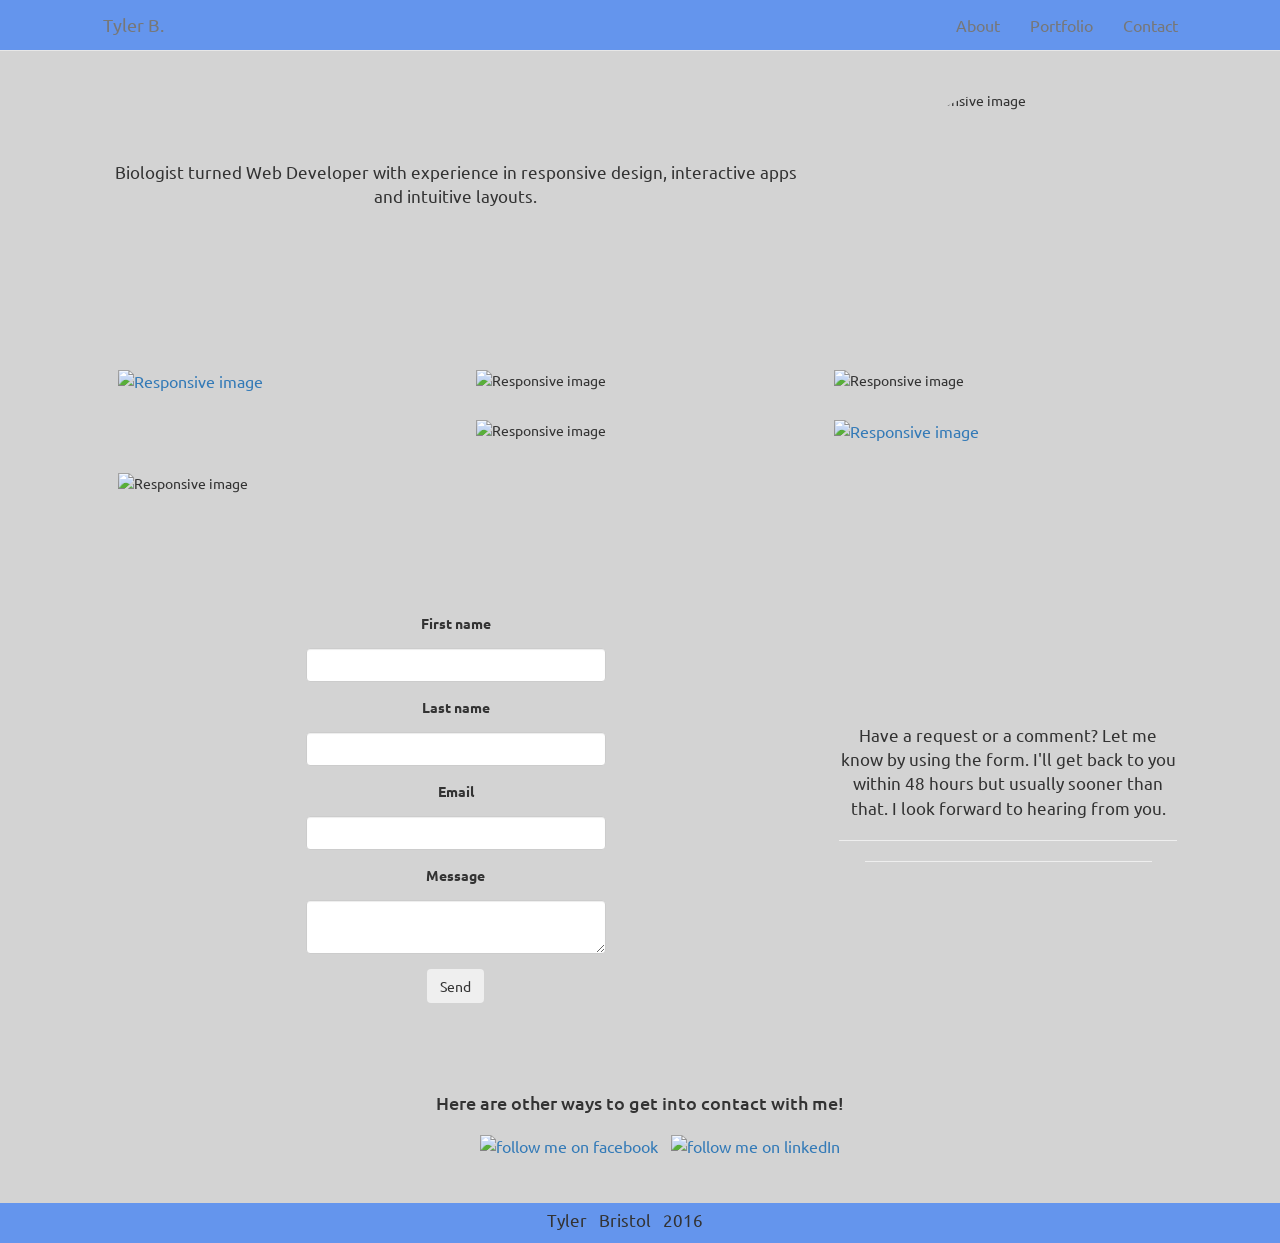
==== index.html @ 4bce2e88 "name change of html" ====
<!DOCTYPE html>
<html>
    <head>
        <meta charset="utf-8">
        <meta name="viewport" content="width=device-width">

        <link rel="stylesheet" href="https://maxcdn.bootstrapcdn.com/bootstrap/3.3.7/css/bootstrap.min.css" integrity="sha384-BVYiiSIFeK1dGmJRAkycuHAHRg32OmUcww7on3RYdg4Va+PmSTsz/K68vbdEjh4u" crossorigin="anonymous">

        <link rel="stylesheet" type="text/css" href="Portfolio.css"/>
        <link href="https://fonts.googleapis.com/css?family=Ubuntu" rel="stylesheet">
        <link rel="stylesheet" href="path/to/font-awesome/css/font-awesome.min.css">
        <title>Tyler B.</title>

    </head>

    <body>

        <div class="navbar navbar-default navbar-fixed-top">
            <div class="container">
                <div class="navbar-header">
                    <button type="button" class="navbar-toggle collapsed" data-toggle="collapse" data-target="#navbar" aria-expanded="false" aria-controls="navbar">
                        <span class="sr-only">Toggle navigation</span>
                        <span class="icon-bar"></span>
                        <span class="icon-bar"></span>
                        <span class="icon-bar"></span>
                    </button>
                    <a class="navbar-brand" href="#">Tyler B.</a>
                </div>
                <div id="navbar" class="navbar-collapse collapse">
                    <ul class="nav navbar-nav navbar-right">
                        <li class="about">
                            <a href="#">About</a>
                        </li>
                        <li class="port">
                            <a href="#">Portfolio</a>
                        </li>
                        <li class="contactF">
                            <a href="#">Contact</a>
                        </li>
                    </ul>
                </div>
            </div>

        </div>

        <div class="background">
            <div class="header">
                <div class="container">
                    <div class="row first">
                        <div class="col-md-8">
                            <p class="bio">Biologist turned Web Developer with experience in responsive design, interactive apps and intuitive layouts.</p>
                        </div>
                        <div class="col-md-4 me">
                            <img id="me" class="img-responsive" alt="Responsive image" src="https://dl.dropboxusercontent.com/u/11413212/TylerCar.JPG"/>
                        </div>
                    </div>
                </div>
            </div>

            <div class="sitesScroll"></div>
            <div class="container sites">

                <div class="col-md-4">

                    <a href="www.sistersandsweets.com"><img id="sistersSite" src="https://dl.dropboxusercontent.com/u/11413212/SistersScreen1%20copy.png" class="img-responsive" alt="Responsive image"/></a>
                </div>

                <div class="col-md-4">

                    <img src="https://dl.dropboxusercontent.com/u/11413212/BruceScreen.png" class="img-responsive" alt="Responsive image"/>
                </div>

                <div class="col-md-4">

                    <img src="https://dl.dropboxusercontent.com/u/11413212/TylersScreen.png" class="img-responsive" alt="Responsive image"/>

                </div>

                <div class="col-md-4">

                    <img src="https://dl.dropboxusercontent.com/u/11413212/VPESscreen.png" class="img-responsive" alt="Responsive image"/>
                </div>

                <div class="col-md-4">

                    <a href="/Site1.html"><img src="https://dl.dropboxusercontent.com/u/11413212/DCtaiChinew.png" class="img-responsive" alt="Responsive image"/></a>
                </div>

                <div class="col-md-4">

                    <img src="https://dl.dropboxusercontent.com/u/11413212/WeatherAppScreen.jpg" class="img-responsive" alt="Responsive image"/>
                </div>

            </div>

            <div class="container contact">
                <div class="row">
                    <div class="col-md-8 form">
                        <form role="form" action="mail.php" method="POST">
                            <div class="form-group">
                                <label for="first">First name</label>
                                <p class="first-name-error"></p>
                                <input type="text" class="form-control" id="first" name="name">
                            </div>
                            <div class="form-group">
                                <label for="last">Last name</label>
                                <p class="last-name-error"></p>
                                <input type="text" class="form-control" id="last" name="last">
                            </div>
                            <div class="form-group">
                                <label for="email">Email</label>
                                <p class="email-error"></p>
                                <input type="email" class="form-control" id="email" name="email">
                            </div>
                            <div class="form-group">
                                <label for="message" class="password-label">Message</label>
                                <p class="message-error"></p>
                                <textarea type="message" class="form-control" id="message" name="message"></textarea>
                            </div>
                            <button type="submit" class="btn">Send</button>
                        </form>
                    </div>

                    <div class="col-md-4">
                        <p class="contactP">
                            Have a request or a comment? Let me know by using the form. I'll get back to you within 48 hours but usually sooner than that. I look forward to hearing from you.
                        </p>
                        <hr>
                        <hr id="shorter">
                    </div>

                </div>

            </div>

            <div class="footer">
                <div class='container'>
                    <div class='row'>

                        <div class="col-md-12 social">
                            <h4>Here are other ways to get into contact with me!</h4>
                            <ul>

                                <li>
                                    <a target="_blank" title="follow me on facebook" href="http://www.facebook.com"><img alt="follow me on facebook" style="height:30px, width:30px" src="https://dl.dropboxusercontent.com/u/11413212/facebook.png" border=0></a>
                                </li>

                                <!--<li><a target="_blank" title="follow me on twitter" href="http://www.twitter.com"><img alt="follow me on twitter"   src="https://dl.dropboxusercontent.com/u/11413212/Twitter.png" border=0></a></li>-->

                                <li>
                                    <a target="_blank" title="follow me on linkedIn" href="https://www.linkedin.com/in/tyler-bristol-76850b109"><img alt="follow me on linkedIn" src="https://dl.dropboxusercontent.com/u/11413212/linkedin.png" border=0></a>
                                </li>

                            </ul>
                        </div>
                    </div>
                </div>
            </div>
        </div>
        <div class="subFooter">
            <div class="row footerRow">
                <div class="col-md-12">
                    <p class="subP">
                        Tyler&nbsp;&nbsp; Bristol&nbsp;&nbsp; 2016</p>
                </div>
            </div>
        </div>

        <script src="https://ajax.googleapis.com/ajax/libs/jquery/1.12.4/jquery.min.js"></script>
        <script src="https://maxcdn.bootstrapcdn.com/bootstrap/3.3.7/js/bootstrap.min.js"></script>
        <script src="Portfolio.js"></script>
    </body>

</html>
---- Portfolio.css ----
html, body {
    margin: 0;
    padding: 0;
    height: 100%;
}

.col-md-12, .col-md-6 {
    text-align: center;
}

body {
    font-family: 'Ubuntu', sans-serif !important;
}

p {
    font-size: 17px;
}

.contactP {
    margin-top: 200px;
    text-align: center;
}

#shorter {
    width: 85%;
}

.navbar-default {
    background-color: cornflowerblue;
}

.background {
    background-color: lightgray;
}

.header {
    background-color: lightgrey;
}

.container.sites {
    margin-top: 50px;
}

#me {
    height: 200px;
    width: 225px;
    border-radius: 50%;
}

.col-md-4 img {
    margin: 0 auto;
    margin-bottom: 30px;
}

.container {
    max-width: 1105px;
}

.bio {
    margin-top: 60px;
}

.header .col-md-4 {
    margin-top: 50px;
}

.header .col-md-8 {
    text-align: center;
    padding-top: 100px;
}

.container.contact {
    background-color: lightgrey;
}

.form {
    text-align: center;
    margin-left: auto;
    margin-right: auto;
}

form {
    margin-top: 90px;
}

.form-group {
    width: 300px;
    margin-right: auto;
    margin-left: auto;
    max-width: 100%;
}

#password {
    height: 100px;
}

.social {
    text-align: center;
}

.col-md-12.social {
    margin-top: 80px;
}

.col-md-12 ul {
    margin-top: 0px;
}

.col-md-12 li {
    list-style: none;
    display: inline-block;
    padding: 10px 5px;
}

.popUp {
    width: 70px;
}

.col-md-12 img {
    height: 30px;
    width: 30px;
}

.footer {
    background-color: lightgrey;
    height: 200px;
}

.subFooter {
    text-align: center;
    height: 40px;
    background-color: cornflowerblue;
}

.subFooter .col-md-12 {
    text-align: center;
}

.footerRow {
    width: 100%;
}

.col-md-12 p {
    padding-top: 5px;
}

p .glyphicon {
    padding-top: 0;
}

a {
    font-size: 16px;
}

img#me {
    margin-top: 40px;
}

.subP {
    margin: 0;
}

col-md-4 img {
    margin-bottom: 20px;
}
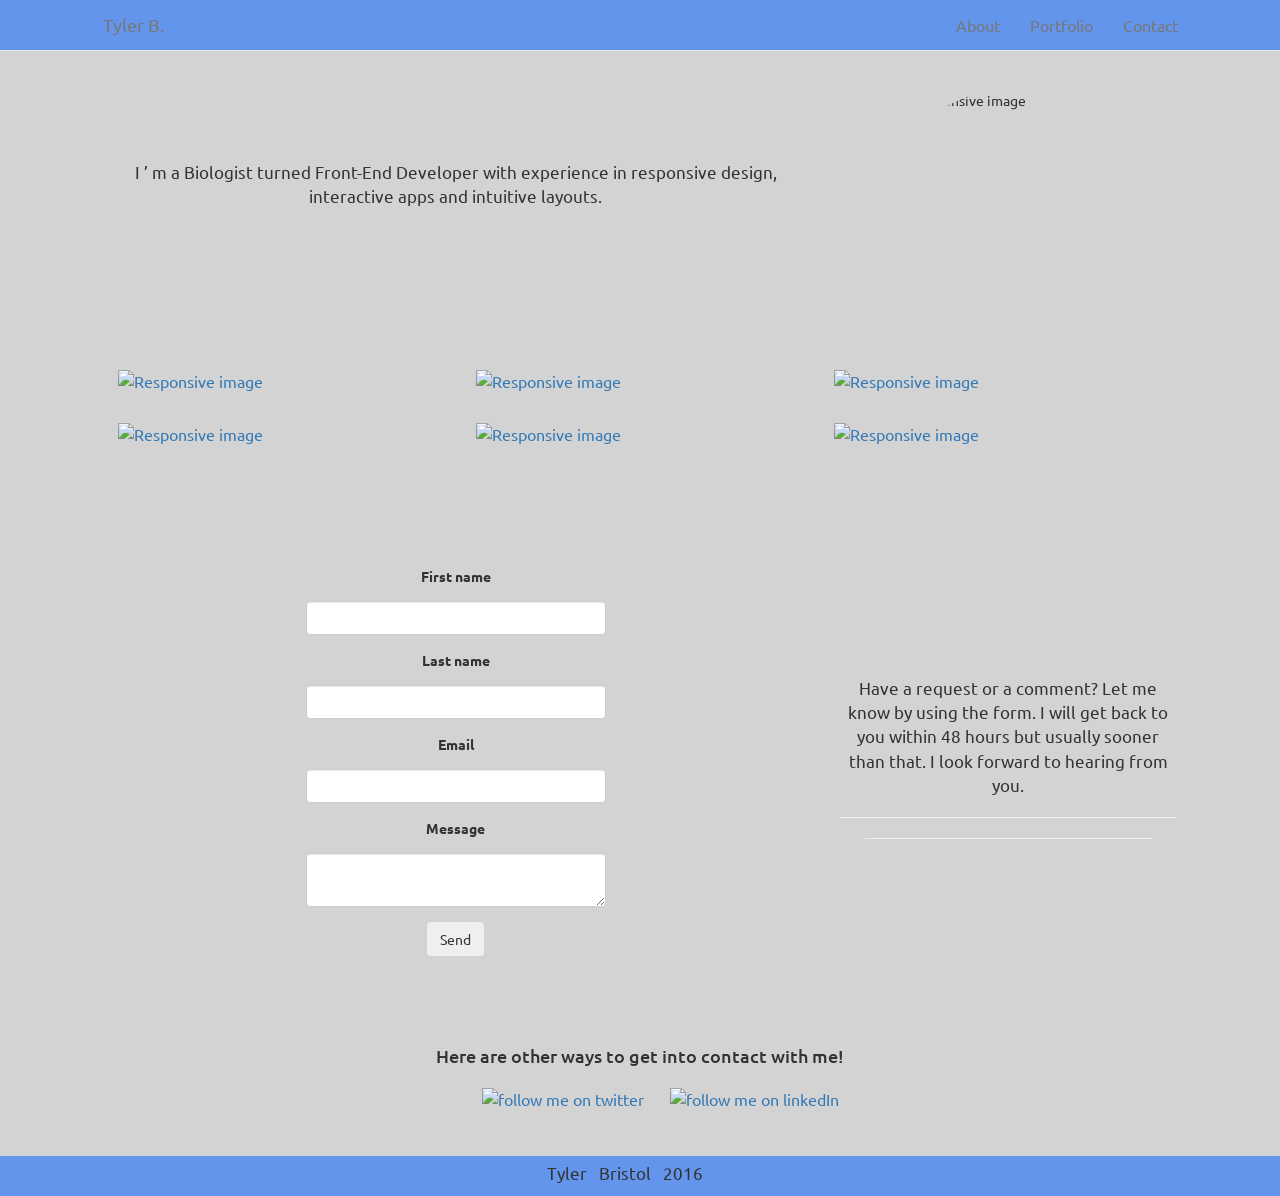
==== commit 47b2b3f4: "Update index.html" ====
--- a/index.html
+++ b/index.html
@@ -1,174 +1,202 @@
+
 <!DOCTYPE html>
 <html>
-    <head>
+	<head>
         <meta charset="utf-8">
-        <meta name="viewport" content="width=device-width">
-
-        <link rel="stylesheet" href="https://maxcdn.bootstrapcdn.com/bootstrap/3.3.7/css/bootstrap.min.css" integrity="sha384-BVYiiSIFeK1dGmJRAkycuHAHRg32OmUcww7on3RYdg4Va+PmSTsz/K68vbdEjh4u" crossorigin="anonymous">
-
-        <link rel="stylesheet" type="text/css" href="Portfolio.css"/>
-        <link href="https://fonts.googleapis.com/css?family=Ubuntu" rel="stylesheet">
-        <link rel="stylesheet" href="path/to/font-awesome/css/font-awesome.min.css">
-        <title>Tyler B.</title>
-
-    </head>
-
-    <body>
-
-        <div class="navbar navbar-default navbar-fixed-top">
-            <div class="container">
-                <div class="navbar-header">
-                    <button type="button" class="navbar-toggle collapsed" data-toggle="collapse" data-target="#navbar" aria-expanded="false" aria-controls="navbar">
-                        <span class="sr-only">Toggle navigation</span>
-                        <span class="icon-bar"></span>
-                        <span class="icon-bar"></span>
-                        <span class="icon-bar"></span>
-                    </button>
-                    <a class="navbar-brand" href="#">Tyler B.</a>
+		<meta name="viewport" content="width=device-width">
+		<meta name="description" content="A portfolio website by Tyler A. Bristol. Hosted live starting 2016." />
+		<link rel="stylesheet" href="https://maxcdn.bootstrapcdn.com/bootstrap/3.3.7/css/bootstrap.min.css" integrity="sha384-BVYiiSIFeK1dGmJRAkycuHAHRg32OmUcww7on3RYdg4Va+PmSTsz/K68vbdEjh4u" crossorigin="anonymous">
+		
+
+		<link rel="stylesheet" type="text/css" href="Portfolio.css"/>
+                <link href="https://fonts.googleapis.com/css?family=Ubuntu" rel="stylesheet">
+
+		<title>Tyler B.</title>
+
+	</head>
+
+	<body>
+
+      <div class="navbar navbar-default navbar-fixed-top">
+			<div class="container">
+				<div class="navbar-header">
+                	<button type="button" class="navbar-toggle collapsed" data-toggle="collapse" data-target="#navbar" aria-expanded="false" aria-controls="navbar">
+                   		<span class="sr-only">Toggle navigation</span>
+                   		<span class="icon-bar"></span>
+                   		<span class="icon-bar"></span>
+                   		<span class="icon-bar"></span>
+                	</button>
+                	<a class="navbar-brand" href="#">Tyler B.</a>
                 </div>
                 <div id="navbar" class="navbar-collapse collapse">
-                    <ul class="nav navbar-nav navbar-right">
-                        <li class="about">
-                            <a href="#">About</a>
-                        </li>
-                        <li class="port">
-                            <a href="#">Portfolio</a>
-                        </li>
-                        <li class="contactF">
-                            <a href="#">Contact</a>
-                        </li>
-                    </ul>
+  					<ul class="nav navbar-nav navbar-right">
+                   		<li class="about"><a href="#">About</a></li>
+                   		<li class="port"><a  href="#">Portfolio</a></li>
+                   		<li class="contactF"><a href="#">Contact</a></li>
+                  	</ul>
                 </div>
+			</div>
+
+		</div>
+
+
+
+            <div class="background">
+				<div class="header">
+					<div class="container">
+        			<div class="row first">
+            			<div class="col-md-8">
+                			<p class="bio">I &rsquo; m a Biologist turned Front-End Developer with experience in responsive design, interactive apps and intuitive layouts.</p>
+            			</div>
+            			<div class="col-md-4 me">
+                    		<img id="me" class="img-responsive" alt="Responsive image" src="https://dl.dropboxusercontent.com/u/11413212/TylerCar.JPG"/>
+            			</div>
+					</div>
+				</div>
+				</div>
+
+
+	<div class="sitesScroll"></div>
+	<div class="container sites">
+
+		<div class="col-md-4">
+
+			<a href="http://www.sistersandsweets.com"><img id="sistersSite" src="https://dl.dropboxusercontent.com/u/11413212/SistersScreen1%20copy.png" class="img-responsive" alt="Responsive image"/></a>
+		</div>
+
+		<div class="col-md-4">
+
+			<a href="https://codepen.io/tahbristol/full/NRXBBp/"><img src="https://dl.dropboxusercontent.com/u/11413212/BruceScreen.png" class="img-responsive" alt="Responsive image"/></a>
+		</div>
+
+		<div class="col-md-4">
+
+			<a href="/Calculator/index.html"><img src="https://dl.dropboxusercontent.com/u/11413212/CalcScreen.PNG" class="img-responsive" alt="Responsive image"/></a>
+
+
+		</div>
+
+		<div class="col-md-4">
+
+			<a href="https://codepen.io/tahbristol/full/WGBQbP/"><img src="https://dl.dropboxusercontent.com/u/11413212/MoveScreen.PNG" class="img-responsive" alt="Responsive image"/></a>
+		</div>
+
+		<div class="col-md-4">
+
+			<a href="/DCTaiChi/Site1.html"><img src="https://dl.dropboxusercontent.com/u/11413212/DCtaiChinew.png" class="img-responsive" alt="Responsive image"/></a>
+		</div>
+
+        <div class="col-md-4">
+
+			<a href="http://www.tahbristol.com/WeatherApp/Weather.html"><img src="https://dl.dropboxusercontent.com/u/11413212/WeatherApp.png" class="img-responsive" alt="Responsive image"/></a>
+		</div>
+
+
+		</div>
+
+    <div class="container contact">
+        <div class="row">
+            <div class="col-md-8 form">
+                <form class="contact" role="form" action="mail.php" method="POST">
+              		<div class="form-group">
+                		<label for="first">First name</label>
+                		<p class="first-name-error"></p>
+                		<input type="text" class="form-control" id="first" name="name">
+              		</div>
+              		<div class="form-group">
+                		<label for="last">Last name</label>
+                		<p class="last-name-error"></p>
+                		<input type="text" class="form-control" id="last" name="last">
+              		</div>
+              		<div class="form-group">
+		                <label for="email">Email</label>
+		                <p class="email-error"></p>
+		                <input type="email" class="form-control" id="email" name="email">
+              		</div>
+              		<div class="form-group">
+		                <label for="message" class="password-label">Message</label>
+		                <p class="message-error"></p>
+		                <textarea type="message" class="form-control" id="message" name="message"></textarea>
+              		</div>
+              		<button type="submit" class="btn" id="button">Send</button>
+              </form>
             </div>
 
-        </div>
-
-        <div class="background">
-            <div class="header">
-                <div class="container">
-                    <div class="row first">
-                        <div class="col-md-8">
-                            <p class="bio">Biologist turned Web Developer with experience in responsive design, interactive apps and intuitive layouts.</p>
-                        </div>
-                        <div class="col-md-4 me">
-                            <img id="me" class="img-responsive" alt="Responsive image" src="https://dl.dropboxusercontent.com/u/11413212/TylerCar.JPG"/>
-                        </div>
-                    </div>
-                </div>
-            </div>
-
-            <div class="sitesScroll"></div>
-            <div class="container sites">
-
-                <div class="col-md-4">
-
-                    <a href="www.sistersandsweets.com"><img id="sistersSite" src="https://dl.dropboxusercontent.com/u/11413212/SistersScreen1%20copy.png" class="img-responsive" alt="Responsive image"/></a>
-                </div>
-
-                <div class="col-md-4">
-
-                    <img src="https://dl.dropboxusercontent.com/u/11413212/BruceScreen.png" class="img-responsive" alt="Responsive image"/>
-                </div>
-
-                <div class="col-md-4">
-
-                    <img src="https://dl.dropboxusercontent.com/u/11413212/TylersScreen.png" class="img-responsive" alt="Responsive image"/>
-
-                </div>
-
-                <div class="col-md-4">
-
-                    <img src="https://dl.dropboxusercontent.com/u/11413212/VPESscreen.png" class="img-responsive" alt="Responsive image"/>
-                </div>
-
-                <div class="col-md-4">
-
-                    <a href="/Site1.html"><img src="https://dl.dropboxusercontent.com/u/11413212/DCtaiChinew.png" class="img-responsive" alt="Responsive image"/></a>
-                </div>
-
-                <div class="col-md-4">
-
-                    <img src="https://dl.dropboxusercontent.com/u/11413212/WeatherAppScreen.jpg" class="img-responsive" alt="Responsive image"/>
-                </div>
-
-            </div>
-
-            <div class="container contact">
-                <div class="row">
-                    <div class="col-md-8 form">
-                        <form role="form" action="mail.php" method="POST">
-                            <div class="form-group">
-                                <label for="first">First name</label>
-                                <p class="first-name-error"></p>
-                                <input type="text" class="form-control" id="first" name="name">
-                            </div>
-                            <div class="form-group">
-                                <label for="last">Last name</label>
-                                <p class="last-name-error"></p>
-                                <input type="text" class="form-control" id="last" name="last">
-                            </div>
-                            <div class="form-group">
-                                <label for="email">Email</label>
-                                <p class="email-error"></p>
-                                <input type="email" class="form-control" id="email" name="email">
-                            </div>
-                            <div class="form-group">
-                                <label for="message" class="password-label">Message</label>
-                                <p class="message-error"></p>
-                                <textarea type="message" class="form-control" id="message" name="message"></textarea>
-                            </div>
-                            <button type="submit" class="btn">Send</button>
-                        </form>
-                    </div>
-
-                    <div class="col-md-4">
-                        <p class="contactP">
-                            Have a request or a comment? Let me know by using the form. I'll get back to you within 48 hours but usually sooner than that. I look forward to hearing from you.
-                        </p>
-                        <hr>
-                        <hr id="shorter">
-                    </div>
-
-                </div>
-
-            </div>
-
-            <div class="footer">
-                <div class='container'>
-                    <div class='row'>
-
-                        <div class="col-md-12 social">
-                            <h4>Here are other ways to get into contact with me!</h4>
-                            <ul>
-
-                                <li>
-                                    <a target="_blank" title="follow me on facebook" href="http://www.facebook.com"><img alt="follow me on facebook" style="height:30px, width:30px" src="https://dl.dropboxusercontent.com/u/11413212/facebook.png" border=0></a>
-                                </li>
-
-                                <!--<li><a target="_blank" title="follow me on twitter" href="http://www.twitter.com"><img alt="follow me on twitter"   src="https://dl.dropboxusercontent.com/u/11413212/Twitter.png" border=0></a></li>-->
-
-                                <li>
-                                    <a target="_blank" title="follow me on linkedIn" href="https://www.linkedin.com/in/tyler-bristol-76850b109"><img alt="follow me on linkedIn" src="https://dl.dropboxusercontent.com/u/11413212/linkedin.png" border=0></a>
-                                </li>
-
-                            </ul>
-                        </div>
-                    </div>
-                </div>
-            </div>
-        </div>
-        <div class="subFooter">
-            <div class="row footerRow">
-                <div class="col-md-12">
-                    <p class="subP">
-                        Tyler&nbsp;&nbsp; Bristol&nbsp;&nbsp; 2016</p>
-                </div>
-            </div>
-        </div>
+            <div class="col-md-4">
+                <p class="contactP">
+                Have a request or a comment? Let me know by using the form.
+		I will get back to you within 48 hours but usually sooner than that.
+		I look forward to hearing from you.
+                </p>
+                <hr>
+		<hr id="shorter">
+	   </div>
+
+     </div>
+
+ </div>
+
+    <div class="footer">
+        <div class='container'>
+            <div class='row'>
+
+		<div class="col-md-12 social">
+			<h4>Here are other ways to get into contact with me!</h4>
+                     	   <ul>
+
+                       		 
+
+                        	<li><a target="_blank" title="follow me on twitter" href="http://www.twitter.com"><img alt="follow me on twitter"    
+                                 src="https://dl.dropboxusercontent.com/u/11413212/Twitter.png" border=0></a></li>
+                                 
+                                 <li><a target="_blank" title="follow me on github" href="https://github.com/tahbristol"><i class="fa fa-github fa-lg " aria-hidden="true"></i></a></li>
+
+
+                       		 <li><a target="_blank" title="follow me on linkedIn" href="https://www.linkedin.com/in/tyler-bristol-76850b109"><img alt="follow me on   
+                       		  linkedIn" src="https://dl.dropboxusercontent.com/u/11413212/linkedin.png" border=0></a></li>
+
+			   </ul>
+		</div>
+	  </div>
+     </div>
+ </div>
+
+
+
+
+</div>
+    <div class="subFooter">
+    	<div class="container">
+        <div class="row footerRow">
+		<div class="col-md-12">
+             		<p class="subP"> Tyler&nbsp;&nbsp; Bristol&nbsp;&nbsp; 2016</p>
+               </div>
+	</div>
+	</div>
+   </div>
+
+
+
+
+
+
+
+
+
+
+
+
+
+
 
         <script src="https://ajax.googleapis.com/ajax/libs/jquery/1.12.4/jquery.min.js"></script>
         <script src="https://maxcdn.bootstrapcdn.com/bootstrap/3.3.7/js/bootstrap.min.js"></script>
-        <script src="Portfolio.js"></script>
-    </body>
+        <script src="https://use.fontawesome.com/e744708715.js"></script>
+	<script src="Portfolio.js"></script>
+	
+	</body>
+	
+	
 
 </html>
+
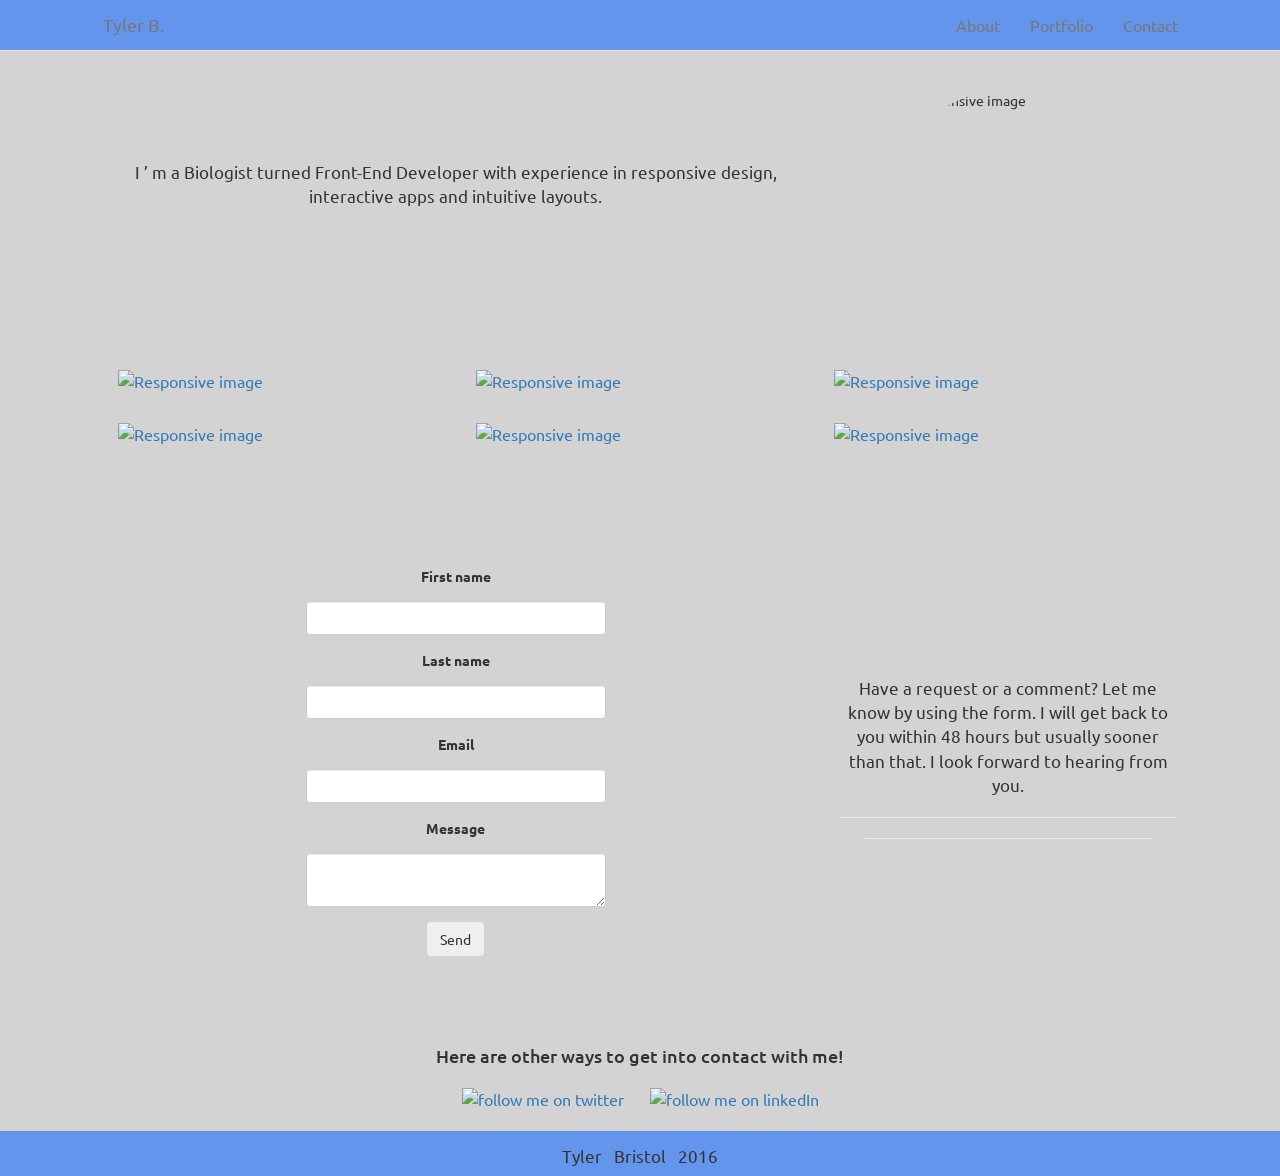
==== commit dda111ba: "Update index.html" ====
--- a/index.html
+++ b/index.html
@@ -83,7 +83,7 @@
 
 		<div class="col-md-4">
 
-			<a href="/DCTaiChi/Site1.html"><img src="https://dl.dropboxusercontent.com/u/11413212/DCtaiChinew.png" class="img-responsive" alt="Responsive image"/></a>
+			<a href="www.tahbristol.com/DCTaiChi/Site1.html"><img src="https://dl.dropboxusercontent.com/u/11413212/DCtaiChinew.png" class="img-responsive" alt="Responsive image"/></a>
 		</div>
 
         <div class="col-md-4">
--- a/Portfolio.css
+++ b/Portfolio.css
@@ -1,165 +1,206 @@
-html, body {
-    margin: 0;
-    padding: 0;
-    height: 100%;
-}
-
-.col-md-12, .col-md-6 {
-    text-align: center;
-}
-
-body {
+html, body{
+
+	margin:0;
+	padding:0;
+	height: 100%;
+}
+
+
+
+
+
+.col-md-12, .col-md-6{
+	text-align: center;
+}
+
+
+
+body{
     font-family: 'Ubuntu', sans-serif !important;
-}
-
-p {
-    font-size: 17px;
-}
-
-.contactP {
-    margin-top: 200px;
-    text-align: center;
-}
-
-#shorter {
-    width: 85%;
-}
-
-.navbar-default {
-    background-color: cornflowerblue;
-}
-
-.background {
-    background-color: lightgray;
-}
-
-.header {
-    background-color: lightgrey;
-}
-
-.container.sites {
-    margin-top: 50px;
+
+}
+
+p{
+	font-size:17px;
+
+}
+
+
+
+
+.contactP{
+
+	margin-top:200px;
+
+	text-align: center;
+}
+
+#shorter{
+	width:85%;
+}
+
+
+
+.navbar-default{
+
+    background-color:cornflowerblue;
+}
+
+
+
+.background{
+    background-color:lightgray;
+}
+
+
+.header{
+
+    background-color:lightgrey;
+}
+
+
+.container.sites{
+
+    margin-top:50px;
 }
 
 #me {
-    height: 200px;
-    width: 225px;
-    border-radius: 50%;
-}
-
-.col-md-4 img {
-    margin: 0 auto;
-    margin-bottom: 30px;
-}
-
-.container {
-    max-width: 1105px;
-}
-
-.bio {
-    margin-top: 60px;
-}
-
-.header .col-md-4 {
-    margin-top: 50px;
-}
-
-.header .col-md-8 {
-    text-align: center;
-    padding-top: 100px;
-}
-
-.container.contact {
-    background-color: lightgrey;
-}
-
-.form {
-    text-align: center;
-    margin-left: auto;
-    margin-right: auto;
-}
-
-form {
-    margin-top: 90px;
-}
-
-.form-group {
-    width: 300px;
-    margin-right: auto;
-    margin-left: auto;
-    max-width: 100%;
-}
-
-#password {
-    height: 100px;
-}
-
-.social {
-    text-align: center;
-}
-
-.col-md-12.social {
-    margin-top: 80px;
-}
-
-.col-md-12 ul {
-    margin-top: 0px;
-}
-
-.col-md-12 li {
-    list-style: none;
-    display: inline-block;
-    padding: 10px 5px;
-}
-
-.popUp {
-    width: 70px;
-}
-
-.col-md-12 img {
-    height: 30px;
-    width: 30px;
-}
-
-.footer {
-    background-color: lightgrey;
-    height: 200px;
-}
-
-.subFooter {
-    text-align: center;
-    height: 40px;
-    background-color: cornflowerblue;
-}
-
-.subFooter .col-md-12 {
-    text-align: center;
-}
-
-.footerRow {
-    width: 100%;
-}
-
-.col-md-12 p {
-    padding-top: 5px;
-}
-
-p .glyphicon {
-    padding-top: 0;
-}
-
-a {
-    font-size: 16px;
-}
-
-img#me {
-    margin-top: 40px;
-}
-
-.subP {
-    margin: 0;
-}
-
-col-md-4 img {
-    margin-bottom: 20px;
-}
+    height:200px;
+    width:225px;
+    border-radius:50%;
+
+}
+
+
+
+.col-md-4 img{
+        margin:0 auto;
+	margin-bottom:30px;
+}
+
+ .container{
+	max-width: 1105px;
+
+}
+
+.bio{
+	margin-top: 60px;
+
+
+}
+
+
+
+.header .col-md-4{
+    margin-top:50px;
+
+}
+
+
+.header .col-md-8{
+    text-align:center;
+    padding-top:100px;
+}
+.container.contact{
+
+
+    background-color:lightgrey;
+}
+
+.form{
+	text-align: center;
+	margin-left:auto;
+	margin-right:auto;
+}
+
+form{
+ margin-top:90px;
+
+}
+
+.form-group{
+    width:300px;
+	margin-right:auto;
+	margin-left:auto;
+	max-width:100%;
+}
+
+
+
+#password{
+    height:100px;
+}
+
+.social{
+
+    text-align:center;
+}
+
+.col-md-12.social{
+	margin-top:80px;
+}
+
+.col-md-12 ul{
+    padding:0;
+    margin-top:0px;
+}
+
+.col-md-12 li{
+    list-style:none;
+    display:inline-block;
+    padding:10px 5px;
+
+}
+
+.col-md-12 img{
+    height:30px;
+    width:30px;
+}
+
+
+.footer{
+    background-color:lightgrey;
+    
+}
+
+.subFooter{
+    text-align:center;
+    
+    background-color:cornflowerblue;
+}
+
+.subFooter .col-md-12{
+    text-align:center;
+}
+.footerRow{
+	
+}
+
+.col-md-12 p{
+    padding-top:5px;
+}
+
+p .glyphicon{
+	padding-top:0;
+}
+i{
+margin-top:5px;}
+
+a{
+
+	font-size:16px;
+}
+
+img#me{
+	
+	margin-top:40px;
+}
+
+.subP{
+	margin:0;
+	line-height:40px
+}
+
+col-md-4 img{
+	margin-bottom:20px;
+}
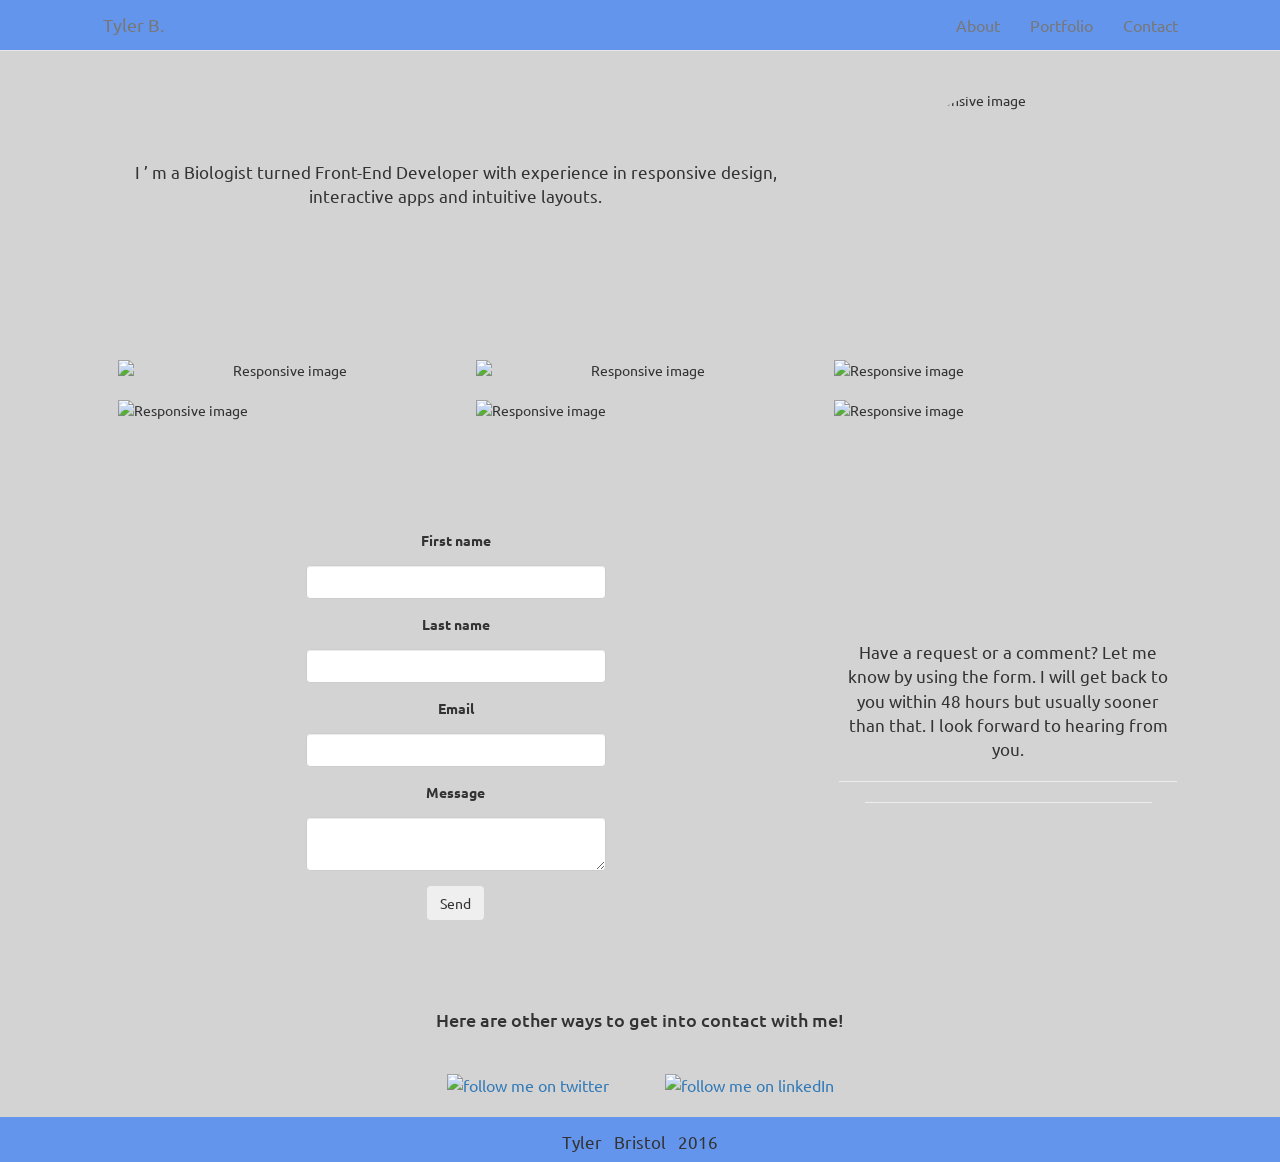
==== commit 69791bc2: "deleted flavicons, added info on hover" ====
--- a/index.html
+++ b/index.html
@@ -3,10 +3,11 @@
 <html>
 	<head>
         <meta charset="utf-8">
+
 		<meta name="viewport" content="width=device-width">
 		<meta name="description" content="A portfolio website by Tyler A. Bristol. Hosted live starting 2016." />
 		<link rel="stylesheet" href="https://maxcdn.bootstrapcdn.com/bootstrap/3.3.7/css/bootstrap.min.css" integrity="sha384-BVYiiSIFeK1dGmJRAkycuHAHRg32OmUcww7on3RYdg4Va+PmSTsz/K68vbdEjh4u" crossorigin="anonymous">
-		
+
 
 		<link rel="stylesheet" type="text/css" href="Portfolio.css"/>
                 <link href="https://fonts.googleapis.com/css?family=Ubuntu" rel="stylesheet">
@@ -16,7 +17,7 @@
 	</head>
 
 	<body>
-
+<!--Navigation-->
       <div class="navbar navbar-default navbar-fixed-top">
 			<div class="container">
 				<div class="navbar-header">
@@ -45,58 +46,62 @@
 				<div class="header">
 					<div class="container">
         			<div class="row first">
+						<!--Info blurb about me-->
             			<div class="col-md-8">
                 			<p class="bio">I &rsquo; m a Biologist turned Front-End Developer with experience in responsive design, interactive apps and intuitive layouts.</p>
             			</div>
+						<!--Profile Image-->
             			<div class="col-md-4 me">
-                    		<img id="me" class="img-responsive" alt="Responsive image" src="https://dl.dropboxusercontent.com/u/11413212/TylerCar.JPG"/>
+                    		<img id="me" class="img-responsive" alt="Responsive image" src="https://www.dropbox.com/s/2svbt8zryod7ojo/TylerCar.JPG?dl=1" />
             			</div>
 					</div>
 				</div>
 				</div>
 
-
+	<!--Thumbnail images of other web projects-->
 	<div class="sitesScroll"></div>
 	<div class="container sites">
 
-		<div class="col-md-4">
-
-			<a href="http://www.sistersandsweets.com"><img id="sistersSite" src="https://dl.dropboxusercontent.com/u/11413212/SistersScreen1%20copy.png" class="img-responsive" alt="Responsive image"/></a>
-		</div>
-
-		<div class="col-md-4">
-
-			<a href="https://codepen.io/tahbristol/full/NRXBBp/"><img src="https://dl.dropboxusercontent.com/u/11413212/BruceScreen.png" class="img-responsive" alt="Responsive image"/></a>
-		</div>
-
-		<div class="col-md-4">
-
-			<a href="/Calculator/index.html"><img src="https://dl.dropboxusercontent.com/u/11413212/CalcScreen.PNG" class="img-responsive" alt="Responsive image"/></a>
-
-
-		</div>
-
-		<div class="col-md-4">
-
-			<a href="https://codepen.io/tahbristol/full/WGBQbP/"><img src="https://dl.dropboxusercontent.com/u/11413212/MoveScreen.PNG" class="img-responsive" alt="Responsive image"/></a>
-		</div>
-
-		<div class="col-md-4">
-
-			<a href="www.tahbristol.com/DCTaiChi/Site1.html"><img src="https://dl.dropboxusercontent.com/u/11413212/DCtaiChinew.png" class="img-responsive" alt="Responsive image"/></a>
-		</div>
-
-        <div class="col-md-4">
-
-			<a href="http://www.tahbristol.com/WeatherApp/Weather.html"><img src="https://dl.dropboxusercontent.com/u/11413212/WeatherApp.png" class="img-responsive" alt="Responsive image"/></a>
-		</div>
-
-
-		</div>
+		      <div class="col-md-4">
+           <div class="detail_text">
+						 <p class='details'>An example site for a small business</p>
+					<img id="sistersSite" src="https://www.dropbox.com/s/zt1u6kftj1e6tm3/SistersScreen1%20copy.png?dl=1" class="img-responsive" alt="Responsive image"/>
+				</div>
+				</div>
+
+				<div class="col-md-4">
+					<div class="detail_text">
+						<p class='details'>Tribute Page: A project for FreeCodeCamp</p>
+					<img src="https://www.dropbox.com/s/1bdurev6syrhvg3/BruceScreen.png?dl=1" class="img-responsive" alt="Responsive image"/>
+				</div>
+			</div>
+				<div class="col-md-4">
+
+					<img src="https://www.dropbox.com/s/mkf713vcv6fycai/CafeScreen.png?dl=1" class="img-responsive" alt="Responsive image"/>
+
+
+				</div>
+
+				<div class="col-md-4">
+
+					<img src="https://www.dropbox.com/s/j4lsknhv85hyfsi/CalcScreen.PNG?dl=1" class="img-responsive" alt="Responsive image"/>
+				</div>
+
+				<div class="col-md-4">
+
+					<img src="https://www.dropbox.com/s/x36zdzrdsihuyjj/DCtaiChinew.png?dl=1" class="img-responsive" alt="Responsive image"/>
+				</div>
+
+		        <div class="col-md-4">
+
+					<img src="https://www.dropbox.com/s/rbb3bpmoo1mn3yp/WeatherApp.png?dl=1" class="img-responsive" alt="Responsive image"/>
+				</div>
+		    </div>
 
     <div class="container contact">
         <div class="row">
             <div class="col-md-8 form">
+				<!--Form-->
                 <form class="contact" role="form" action="mail.php" method="POST">
               		<div class="form-group">
                 		<label for="first">First name</label>
@@ -121,7 +126,7 @@
               		<button type="submit" class="btn" id="button">Send</button>
               </form>
             </div>
-
+			<!--Contact form info-->
             <div class="col-md-4">
                 <p class="contactP">
                 Have a request or a comment? Let me know by using the form.
@@ -139,20 +144,20 @@
     <div class="footer">
         <div class='container'>
             <div class='row'>
-
+		<!--Social Media Accounts-->
 		<div class="col-md-12 social">
 			<h4>Here are other ways to get into contact with me!</h4>
                      	   <ul>
 
-                       		 
-
-                        	<li><a target="_blank" title="follow me on twitter" href="http://www.twitter.com"><img alt="follow me on twitter"    
+
+
+                        	<li><a target="_blank" title="follow me on twitter" href="http://www.twitter.com"><img alt="follow me on twitter"
                                  src="https://dl.dropboxusercontent.com/u/11413212/Twitter.png" border=0></a></li>
-                                 
-                                 <li><a target="_blank" title="follow me on github" href="https://github.com/tahbristol"><i class="fa fa-github fa-lg " aria-hidden="true"></i></a></li>
-
-
-                       		 <li><a target="_blank" title="follow me on linkedIn" href="https://www.linkedin.com/in/tyler-bristol-76850b109"><img alt="follow me on   
+
+                                 <li id="github"><a target="_blank" title="follow me on github" href="https://github.com/tahbristol"><i class="fa fa-github fa-2x " aria-hidden="true"></i></a></li>
+
+
+                       		 <li><a target="_blank" title="follow me on linkedIn" href="https://www.linkedin.com/in/tyler-bristol-76850b109"><img alt="follow me on
                        		  linkedIn" src="https://dl.dropboxusercontent.com/u/11413212/linkedin.png" border=0></a></li>
 
 			   </ul>
@@ -180,23 +185,25 @@
 
 
 
-
-
-
-
-
-
-
-
+   <div class="modal fade" id="myModal">
+	<div class="modal-dialog">
+		<div class="modal-content">
+			<div class="modal-header">
+				<button type="button" class="close" data-dismiss="modal">
+					<span aria-hidden"true">&times;</span><span class="sr-only">Close</span>
+				</button>
+			</div>
+		</div>
+	</div>
+   </div>
 
         <script src="https://ajax.googleapis.com/ajax/libs/jquery/1.12.4/jquery.min.js"></script>
         <script src="https://maxcdn.bootstrapcdn.com/bootstrap/3.3.7/js/bootstrap.min.js"></script>
         <script src="https://use.fontawesome.com/e744708715.js"></script>
 	<script src="Portfolio.js"></script>
-	
+
 	</body>
-	
-	
+
+
 
 </html>
-
--- a/Portfolio.css
+++ b/Portfolio.css
@@ -46,6 +46,11 @@
     background-color:cornflowerblue;
 }
 
+
+#logo{
+	width:300px;
+	height:300px;
+}
 
 
 .background{
@@ -160,12 +165,12 @@
 
 .footer{
     background-color:lightgrey;
-    
+
 }
 
 .subFooter{
     text-align:center;
-    
+
     background-color:cornflowerblue;
 }
 
@@ -173,7 +178,7 @@
     text-align:center;
 }
 .footerRow{
-	
+
 }
 
 .col-md-12 p{
@@ -184,7 +189,17 @@
 	padding-top:0;
 }
 i{
-margin-top:5px;}
+margin-top:10px;
+}
+
+#github{
+
+    width: 40px;
+    height: 50px;
+    position: relative;
+    top: 7px;
+
+}
 
 a{
 
@@ -192,7 +207,7 @@
 }
 
 img#me{
-	
+
 	margin-top:40px;
 }
 
@@ -201,6 +216,23 @@
 	line-height:40px
 }
 
-col-md-4 img{
+.col-md-4 img{
 	margin-bottom:20px;
 }
+
+.detail_text{
+	text-align: center;
+}
+.details {
+
+
+	margin-top:60px;
+	padding-top:0px;
+	margin-left:3px;
+  background-color: rgba(211,211,211, 0.5);
+ position:absolute;
+
+  /*background-color: rgba(211, 211, 211, 0.5);*/
+
+
+}
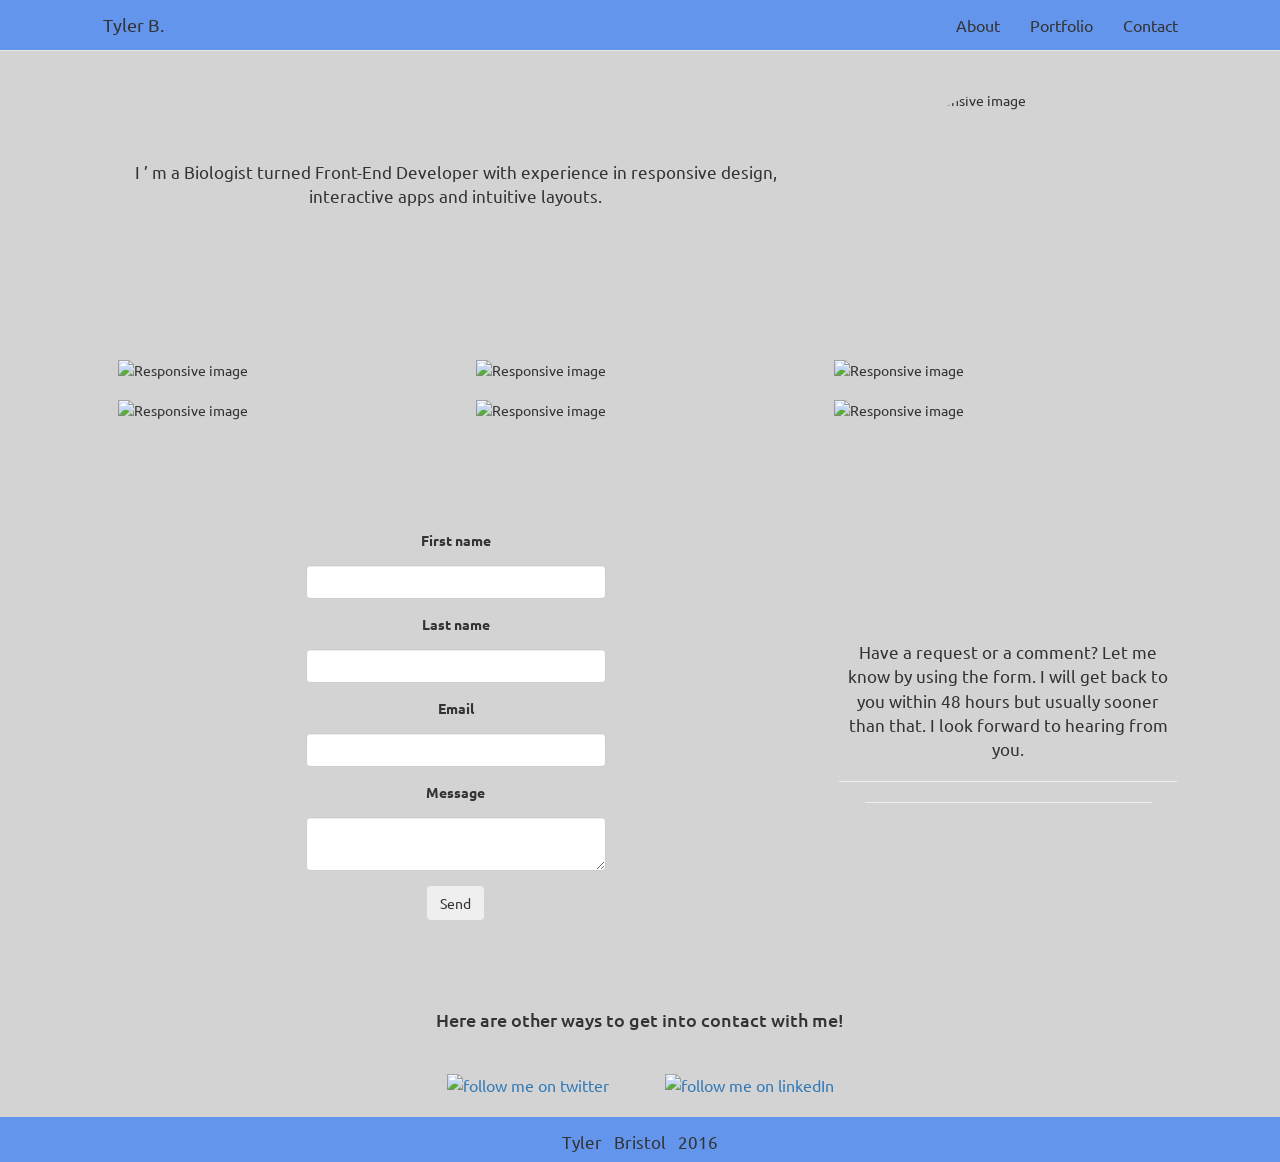
==== commit 36502db4: "finshed info display on hover" ====
--- a/index.html
+++ b/index.html
@@ -63,7 +63,7 @@
 	<div class="container sites">
 
 		      <div class="col-md-4">
-           <div class="detail_text">
+           <div class="detailText">
 						 <p class='details'>An example site for a small business</p>
 					<img id="sistersSite" src="https://www.dropbox.com/s/zt1u6kftj1e6tm3/SistersScreen1%20copy.png?dl=1" class="img-responsive" alt="Responsive image"/>
 				</div>
@@ -76,25 +76,30 @@
 				</div>
 			</div>
 				<div class="col-md-4">
-
+					<div class="detail_text">
+						<p class='details'>An example site for a small business</p>
 					<img src="https://www.dropbox.com/s/mkf713vcv6fycai/CafeScreen.png?dl=1" class="img-responsive" alt="Responsive image"/>
 
-
-				</div>
-
-				<div class="col-md-4">
-
+</div>
+				</div>
+
+				<div class="col-md-4">
+					<div class="detail_text">
+						<p class='details'>An example site for a small business</p>
 					<img src="https://www.dropbox.com/s/j4lsknhv85hyfsi/CalcScreen.PNG?dl=1" class="img-responsive" alt="Responsive image"/>
 				</div>
-
-				<div class="col-md-4">
-
+</div>
+				<div class="col-md-4">
+					<div class="detail_text">
+						<p class='details'>An example site for a small business</p>
 					<img src="https://www.dropbox.com/s/x36zdzrdsihuyjj/DCtaiChinew.png?dl=1" class="img-responsive" alt="Responsive image"/>
 				</div>
-
+</div>
 		        <div class="col-md-4">
-
+							<div class="detail_text">
+								<p class='details'>An example site for a small business</p>
 					<img src="https://www.dropbox.com/s/rbb3bpmoo1mn3yp/WeatherApp.png?dl=1" class="img-responsive" alt="Responsive image"/>
+				</div>
 				</div>
 		    </div>
 
--- a/Portfolio.css
+++ b/Portfolio.css
@@ -69,6 +69,13 @@
     margin-top:50px;
 }
 
+.navbar-default .navbar-brand, .navbar-default .navbar-nav>li>a {
+	color : #333 !important;
+}
+
+.navbar-default .navbar-nav>li>a:hover {
+	background-color:lightgrey;
+}
 #me {
     height:200px;
     width:225px;
@@ -220,15 +227,16 @@
 	margin-bottom:20px;
 }
 
-.detail_text{
-	text-align: center;
+.detailText p{
+	
+
 }
 .details {
 
 
 	margin-top:60px;
 	padding-top:0px;
-	margin-left:3px;
+	width:100%;
   background-color: rgba(211,211,211, 0.5);
  position:absolute;
 
